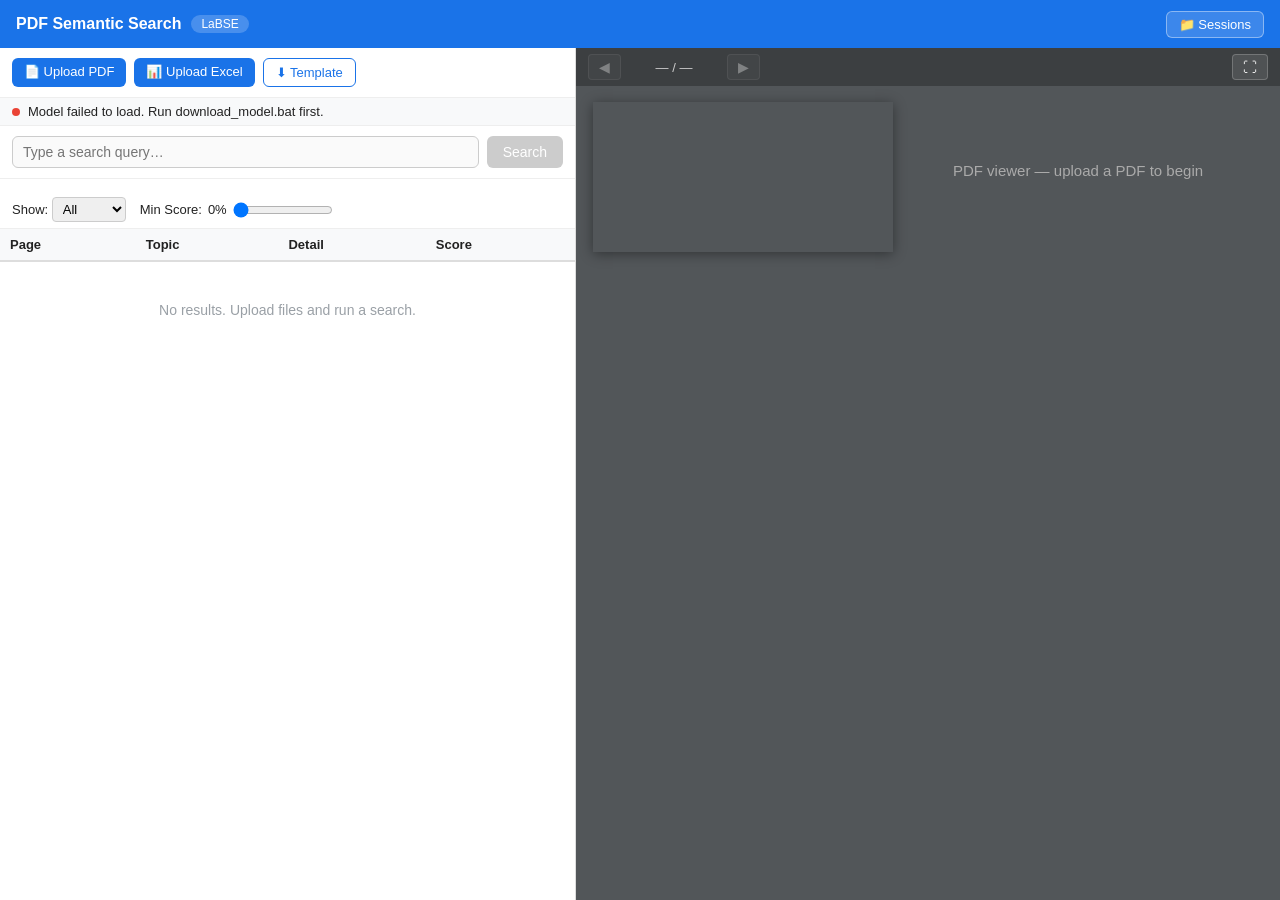
==== v1/LaBSE/index.html @ deac6782 "Initial commit: v1 with L12-v2 and LaBSE variants - Browser-only semantic search app for PDF slide p" ====
<!DOCTYPE html>
<html lang="en">
<head>
  <meta charset="UTF-8" />
  <meta name="viewport" content="width=device-width, initial-scale=1.0" />
  <title>PDF Semantic Search</title>
  <link rel="stylesheet" href="style.css" />
  <script src="./libs/pdf.min.js"></script>
  <script src="./libs/xlsx.full.min.js"></script>
</head>
<body>

<!-- ── HEADER ─────────────────────────────────────────────── -->
<header>
  <div class="header-left">
    <span class="app-title">PDF Semantic Search</span>
    <span class="model-badge" id="modelBadge">Loading model…</span>
  </div>
  <button class="btn-sessions" id="btnSessions">📁 Sessions</button>
</header>

<!-- ── MAIN SPLIT LAYOUT ──────────────────────────────────── -->
<div class="main-layout">

  <!-- LEFT PANEL -->
  <div class="left-panel">

    <!-- Upload + status -->
    <div class="upload-bar">
      <label class="btn-upload" title="Upload PDF">
        📄 Upload PDF
        <input type="file" id="inputPdf" accept=".pdf" hidden />
      </label>
      <label class="btn-upload" title="Upload Excel">
        📊 Upload Excel
        <input type="file" id="inputExcel" accept=".xlsx,.xls" hidden />
      </label>
      <button class="btn-template" id="btnTemplate">⬇ Template</button>
    </div>
    <div class="status-bar" id="statusBar">
      <span class="status-dot pending" id="statusDot"></span>
      <span id="statusText">Loading model, please wait…</span>
    </div>

    <!-- Search -->
    <div class="search-bar">
      <input type="text" id="searchInput" placeholder="Type a search query…" disabled />
      <button id="btnSearch" disabled>Search</button>
    </div>

    <!-- Search history chips -->
    <div class="history-chips" id="historyChips"></div>

    <!-- Filters -->
    <div class="filter-bar">
      <label>Show:
        <select id="topNSelect">
          <option value="0">All</option>
          <option value="5">Top 5</option>
          <option value="10">Top 10</option>
          <option value="20">Top 20</option>
        </select>
      </label>
      <label class="score-label">
        Min Score: <span id="scoreVal">0%</span>
        <input type="range" id="scoreSlider" min="0" max="100" value="0" />
      </label>
    </div>

    <!-- Progress bar (hidden by default) -->
    <div class="progress-wrap" id="progressWrap" style="display:none">
      <div class="progress-bar" id="progressBar"></div>
      <span class="progress-text" id="progressText">Embedding row 0 of 0</span>
    </div>

    <!-- Results table -->
    <div class="table-wrap">
      <table id="resultsTable">
        <thead>
          <tr>
            <th>Page</th>
            <th>Topic</th>
            <th>Detail</th>
            <th>Score</th>
          </tr>
        </thead>
        <tbody id="resultsBody"></tbody>
      </table>
      <div class="no-results" id="noResults">No results. Upload files and run a search.</div>
    </div>
  </div>

  <!-- RIGHT PANEL — PDF viewer -->
  <div class="right-panel" id="rightPanel">
    <div class="pdf-toolbar">
      <button id="btnPrev" disabled>◀</button>
      <span id="pageInfo">— / —</span>
      <button id="btnNext" disabled>▶</button>
      <span class="spacer"></span>
      <button id="btnFullscreen" title="Full screen">⛶</button>
    </div>
    <div class="pdf-canvas-wrap" id="pdfCanvasWrap">
      <canvas id="pdfCanvas"></canvas>
      <div class="pdf-placeholder" id="pdfPlaceholder">PDF viewer — upload a PDF to begin</div>
    </div>
  </div>
</div>

<!-- ── FULLSCREEN OVERLAY ─────────────────────────────────── -->
<div class="fullscreen-overlay" id="fullscreenOverlay" style="display:none">
  <div class="fs-toolbar">
    <button id="fsBtnPrev">◀</button>
    <span id="fsPageInfo">— / —</span>
    <button id="fsBtnNext">▶</button>
    <span class="spacer"></span>
    <button id="fsBtnClose">✕ Exit Full Screen</button>
  </div>
  <div class="fs-canvas-wrap">
    <canvas id="fsCanvas"></canvas>
  </div>
</div>

<!-- ── SESSIONS MODAL ─────────────────────────────────────── -->
<div class="modal-overlay" id="sessionsModal" style="display:none">
  <div class="modal">
    <div class="modal-header">
      <span>Sessions</span>
      <button class="modal-close" id="btnCloseModal">✕</button>
    </div>
    <div class="modal-body">
      <div class="session-actions">
        <button id="btnSetFolder">📁 Set Session Folder</button>
        <span class="folder-hint" id="folderHint">No folder selected</span>
      </div>
      <div id="sessionList" class="session-list">
        <p class="session-empty">No sessions found. Set a session folder first.</p>
      </div>
    </div>
  </div>
</div>

<!-- ── WARNING TOAST ──────────────────────────────────────── -->
<div class="toast" id="toast" style="display:none"></div>

<script type="module" src="app.js"></script>
</body>
</html>
---- v1/LaBSE/style.css ----
/* ── RESET & BASE ─────────────────────────────────────────────────────────── */
*, *::before, *::after { box-sizing: border-box; margin: 0; padding: 0; }
body { font-family: 'Segoe UI', Arial, sans-serif; font-size: 14px; color: #222; background: #f4f5f7; display: flex; flex-direction: column; height: 100vh; overflow: hidden; }

/* ── HEADER ──────────────────────────────────────────────────────────────── */
header { display: flex; align-items: center; justify-content: space-between; padding: 0 16px; height: 48px; background: #1a73e8; color: #fff; flex-shrink: 0; }
.header-left { display: flex; align-items: center; gap: 10px; }
.app-title { font-size: 16px; font-weight: 600; }
.model-badge { background: rgba(255,255,255,0.2); border-radius: 12px; padding: 2px 10px; font-size: 12px; }
.btn-sessions { background: rgba(255,255,255,0.15); border: 1px solid rgba(255,255,255,0.4); color: #fff; border-radius: 6px; padding: 5px 12px; cursor: pointer; font-size: 13px; }
.btn-sessions:hover { background: rgba(255,255,255,0.25); }

/* ── MAIN LAYOUT ─────────────────────────────────────────────────────────── */
.main-layout { display: flex; flex: 1; overflow: hidden; }

/* ── LEFT PANEL ──────────────────────────────────────────────────────────── */
.left-panel { width: 45%; min-width: 320px; display: flex; flex-direction: column; border-right: 1px solid #ddd; background: #fff; overflow: hidden; }

.upload-bar { display: flex; gap: 8px; padding: 10px 12px; border-bottom: 1px solid #eee; flex-shrink: 0; flex-wrap: wrap; }
.btn-upload { background: #1a73e8; color: #fff; border: none; border-radius: 6px; padding: 6px 12px; cursor: pointer; font-size: 13px; }
.btn-upload:hover { background: #1558b0; }
.btn-template { background: #fff; color: #1a73e8; border: 1px solid #1a73e8; border-radius: 6px; padding: 6px 12px; cursor: pointer; font-size: 13px; }
.btn-template:hover { background: #e8f0fe; }

.status-bar { display: flex; align-items: center; gap: 8px; padding: 6px 12px; background: #f8f9fa; border-bottom: 1px solid #eee; flex-shrink: 0; font-size: 13px; }
.status-dot { width: 8px; height: 8px; border-radius: 50%; flex-shrink: 0; }
.status-dot.ready   { background: #34a853; }
.status-dot.loading { background: #fbbc04; animation: pulse 1s infinite; }
.status-dot.error   { background: #ea4335; }
.status-dot.pending { background: #9aa0a6; }
@keyframes pulse { 0%,100% { opacity:1; } 50% { opacity:0.4; } }

.search-bar { display: flex; gap: 8px; padding: 10px 12px; border-bottom: 1px solid #eee; flex-shrink: 0; }
.search-bar input { flex: 1; border: 1px solid #ccc; border-radius: 6px; padding: 7px 10px; font-size: 14px; outline: none; }
.search-bar input:focus { border-color: #1a73e8; box-shadow: 0 0 0 2px rgba(26,115,232,0.15); }
.search-bar button { background: #1a73e8; color: #fff; border: none; border-radius: 6px; padding: 7px 16px; cursor: pointer; font-size: 14px; }
.search-bar button:disabled { background: #ccc; cursor: default; }

.history-chips { display: flex; flex-wrap: wrap; gap: 6px; padding: 6px 12px; flex-shrink: 0; min-height: 0; }
.history-chip { background: #e8f0fe; color: #1a73e8; border: none; border-radius: 14px; padding: 3px 10px; font-size: 12px; cursor: pointer; }
.history-chip:hover { background: #d2e3fc; }

.filter-bar { display: flex; align-items: center; gap: 14px; padding: 6px 12px; border-bottom: 1px solid #eee; flex-shrink: 0; font-size: 13px; flex-wrap: wrap; }
.filter-bar select { border: 1px solid #ccc; border-radius: 4px; padding: 3px 6px; font-size: 13px; }
.score-label { display: flex; align-items: center; gap: 6px; }
.score-label input[type=range] { width: 100px; }

.progress-wrap { padding: 6px 12px; flex-shrink: 0; }
.progress-bar { height: 4px; background: #1a73e8; border-radius: 2px; width: 0%; transition: width 0.2s; }
.progress-text { font-size: 12px; color: #666; display: block; margin-top: 3px; }

.table-wrap { flex: 1; overflow-y: auto; }
table { width: 100%; border-collapse: collapse; }
thead th { position: sticky; top: 0; background: #f8f9fa; padding: 8px 10px; text-align: left; font-weight: 600; font-size: 13px; border-bottom: 2px solid #ddd; white-space: nowrap; }
tbody tr { border-bottom: 1px solid #f0f0f0; cursor: pointer; transition: background 0.1s; }
tbody tr:hover { background: #f0f4ff; }
tbody tr.active { background: #e8f0fe; }
td { padding: 8px 10px; vertical-align: top; font-size: 13px; }
.td-page { text-align: center; font-weight: 600; color: #1a73e8; width: 48px; }
.td-topic { width: 120px; font-weight: 500; }
.td-detail { max-width: 0; }
.detail-cell { overflow: hidden; word-break: break-word; }
.detail-cell.collapsed { display: -webkit-box; -webkit-line-clamp: 2; -webkit-box-orient: vertical; overflow: hidden; }
.detail-cell:hover { cursor: pointer; }

.score-badge { display: inline-block; border-radius: 12px; padding: 2px 8px; font-size: 12px; font-weight: 600; }
.score-green  { background: #e6f4ea; color: #1e8e3e; }
.score-yellow { background: #fef7e0; color: #b06000; }
.score-gray   { background: #f1f3f4; color: #5f6368; }

.no-results { padding: 40px; text-align: center; color: #9aa0a6; font-size: 14px; }

/* ── RIGHT PANEL — PDF VIEWER ────────────────────────────────────────────── */
.right-panel { flex: 1; display: flex; flex-direction: column; background: #525659; overflow: hidden; }
.pdf-toolbar { display: flex; align-items: center; gap: 8px; padding: 6px 12px; background: #3c3f41; color: #fff; flex-shrink: 0; }
.pdf-toolbar button { background: rgba(255,255,255,0.1); border: 1px solid rgba(255,255,255,0.2); color: #fff; border-radius: 4px; padding: 4px 10px; cursor: pointer; font-size: 14px; }
.pdf-toolbar button:hover { background: rgba(255,255,255,0.2); }
.pdf-toolbar button:disabled { opacity: 0.35; cursor: default; }
#pageInfo { font-size: 13px; color: #ccc; min-width: 90px; text-align: center; }
.spacer { flex: 1; }

.pdf-canvas-wrap { flex: 1; overflow: auto; display: flex; justify-content: center; align-items: flex-start; padding: 16px; }
#pdfCanvas { box-shadow: 0 2px 12px rgba(0,0,0,0.4); max-width: 100%; }
.pdf-placeholder { color: #aaa; font-size: 15px; padding: 60px; text-align: center; }

/* ── FULLSCREEN OVERLAY ──────────────────────────────────────────────────── */
.fullscreen-overlay { position: fixed; inset: 0; background: #2b2b2b; z-index: 1000; display: flex; flex-direction: column; }
.fs-toolbar { display: flex; align-items: center; gap: 10px; padding: 8px 16px; background: #1e1e1e; color: #fff; flex-shrink: 0; }
.fs-toolbar button { background: rgba(255,255,255,0.1); border: 1px solid rgba(255,255,255,0.25); color: #fff; border-radius: 4px; padding: 5px 12px; cursor: pointer; font-size: 14px; }
.fs-toolbar button:hover { background: rgba(255,255,255,0.2); }
.fs-canvas-wrap { flex: 1; overflow: auto; display: flex; justify-content: center; align-items: flex-start; padding: 20px; }
#fsCanvas { box-shadow: 0 4px 20px rgba(0,0,0,0.6); max-width: 100%; }

/* ── SESSIONS MODAL ──────────────────────────────────────────────────────── */
.modal-overlay { position: fixed; inset: 0; background: rgba(0,0,0,0.45); z-index: 900; display: flex; align-items: center; justify-content: center; }
.modal { background: #fff; border-radius: 10px; width: 520px; max-width: 95vw; max-height: 80vh; display: flex; flex-direction: column; overflow: hidden; box-shadow: 0 8px 32px rgba(0,0,0,0.25); }
.modal-header { display: flex; align-items: center; justify-content: space-between; padding: 14px 18px; border-bottom: 1px solid #eee; font-weight: 600; font-size: 15px; }
.modal-close { background: none; border: none; font-size: 18px; cursor: pointer; color: #666; }
.modal-body { flex: 1; overflow-y: auto; padding: 14px 18px; display: flex; flex-direction: column; gap: 12px; }

.session-actions { display: flex; align-items: center; gap: 10px; }
.session-actions button { background: #1a73e8; color: #fff; border: none; border-radius: 6px; padding: 7px 14px; cursor: pointer; font-size: 13px; }
.session-actions button:hover { background: #1558b0; }
.folder-hint { font-size: 12px; color: #666; font-style: italic; }

.session-list { display: flex; flex-direction: column; gap: 8px; }
.session-empty { color: #9aa0a6; font-size: 13px; padding: 16px 0; }
.session-card { display: flex; align-items: center; justify-content: space-between; padding: 10px 12px; border: 1px solid #e0e0e0; border-radius: 8px; gap: 10px; }
.session-card:hover { border-color: #1a73e8; background: #f8fbff; }
.session-info { display: flex; flex-direction: column; gap: 2px; min-width: 0; }
.session-name { font-weight: 500; font-size: 13px; word-break: break-all; }
.session-date { font-size: 12px; color: #666; }
.session-model { font-size: 11px; color: #9aa0a6; }
.session-btns { display: flex; gap: 6px; flex-shrink: 0; }
.session-btns button { border: 1px solid #ccc; background: #fff; border-radius: 5px; padding: 4px 10px; cursor: pointer; font-size: 12px; }
.btn-load { background: #1a73e8 !important; color: #fff !important; border-color: #1a73e8 !important; }
.btn-load:hover { background: #1558b0 !important; }
.btn-rename:hover { background: #f1f3f4 !important; }
.rename-input { border: 1px solid #1a73e8; border-radius: 4px; padding: 2px 6px; font-size: 13px; width: 100%; }

/* ── TOAST ───────────────────────────────────────────────────────────────── */
.toast { position: fixed; bottom: 24px; left: 50%; transform: translateX(-50%); padding: 10px 20px; border-radius: 8px; font-size: 13px; z-index: 2000; box-shadow: 0 2px 8px rgba(0,0,0,0.2); }
.toast.info { background: #1a73e8; color: #fff; }
.toast.warn { background: #e37400; color: #fff; }
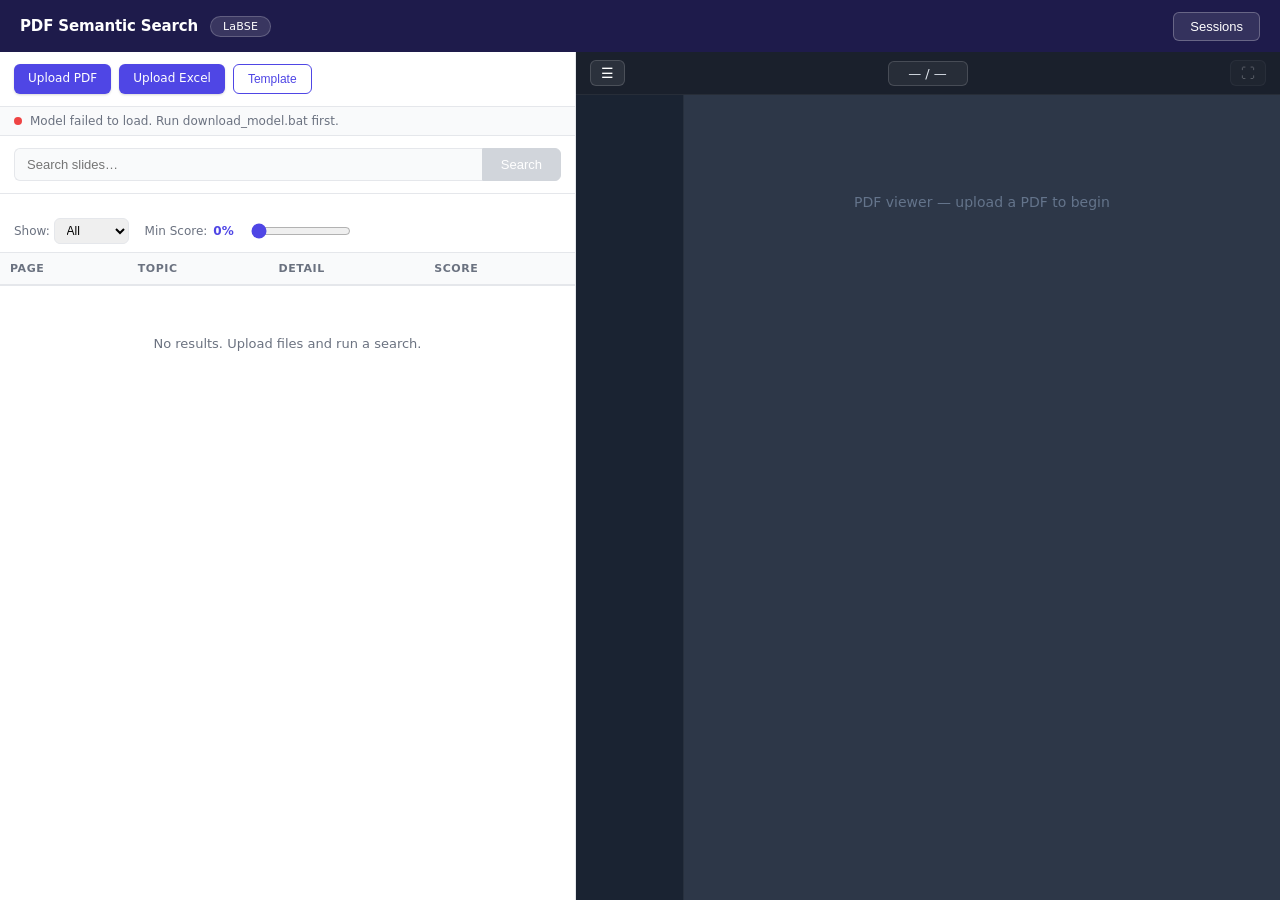
==== commit ecd1d692: "feat: modern UI revamp with scrollable PDF viewer and thumbnail strip - Redesigned UI with indigo/sl" ====
--- a/v1/LaBSE/index.html
+++ b/v1/LaBSE/index.html
@@ -16,7 +16,7 @@
     <span class="app-title">PDF Semantic Search</span>
     <span class="model-badge" id="modelBadge">Loading model…</span>
   </div>
-  <button class="btn-sessions" id="btnSessions">📁 Sessions</button>
+  <button class="btn-sessions" id="btnSessions">Sessions</button>
 </header>
 
 <!-- ── MAIN SPLIT LAYOUT ──────────────────────────────────── -->
@@ -28,14 +28,14 @@
     <!-- Upload + status -->
     <div class="upload-bar">
       <label class="btn-upload" title="Upload PDF">
-        📄 Upload PDF
+        Upload PDF
         <input type="file" id="inputPdf" accept=".pdf" hidden />
       </label>
       <label class="btn-upload" title="Upload Excel">
-        📊 Upload Excel
+        Upload Excel
         <input type="file" id="inputExcel" accept=".xlsx,.xls" hidden />
       </label>
-      <button class="btn-template" id="btnTemplate">⬇ Template</button>
+      <button class="btn-template" id="btnTemplate">Template</button>
     </div>
     <div class="status-bar" id="statusBar">
       <span class="status-dot pending" id="statusDot"></span>
@@ -44,7 +44,7 @@
 
     <!-- Search -->
     <div class="search-bar">
-      <input type="text" id="searchInput" placeholder="Type a search query…" disabled />
+      <input type="text" id="searchInput" placeholder="Search slides…" disabled />
       <button id="btnSearch" disabled>Search</button>
     </div>
 
@@ -93,15 +93,17 @@
   <!-- RIGHT PANEL — PDF viewer -->
   <div class="right-panel" id="rightPanel">
     <div class="pdf-toolbar">
-      <button id="btnPrev" disabled>◀</button>
-      <span id="pageInfo">— / —</span>
-      <button id="btnNext" disabled>▶</button>
+      <button id="btnToggleThumbs" title="Toggle thumbnail panel">&#9776;</button>
       <span class="spacer"></span>
-      <button id="btnFullscreen" title="Full screen">⛶</button>
+      <span id="pageInfo" class="page-info" title="Click to jump to page">&#8212; / &#8212;</span>
+      <span class="spacer"></span>
+      <button id="btnFullscreen" title="Full screen" disabled>&#9974;</button>
     </div>
-    <div class="pdf-canvas-wrap" id="pdfCanvasWrap">
-      <canvas id="pdfCanvas"></canvas>
-      <div class="pdf-placeholder" id="pdfPlaceholder">PDF viewer — upload a PDF to begin</div>
+    <div class="pdf-viewer-body" id="pdfViewerBody">
+      <div class="thumbnail-strip" id="thumbnailStrip"></div>
+      <div class="pdf-scroll-view" id="pdfScrollView">
+        <div class="pdf-placeholder" id="pdfPlaceholder">PDF viewer — upload a PDF to begin</div>
+      </div>
     </div>
   </div>
 </div>
@@ -109,11 +111,11 @@
 <!-- ── FULLSCREEN OVERLAY ─────────────────────────────────── -->
 <div class="fullscreen-overlay" id="fullscreenOverlay" style="display:none">
   <div class="fs-toolbar">
-    <button id="fsBtnPrev">◀</button>
-    <span id="fsPageInfo">— / —</span>
-    <button id="fsBtnNext">▶</button>
+    <button id="fsBtnPrev">&#9664;</button>
+    <span id="fsPageInfo">&#8212; / &#8212;</span>
+    <button id="fsBtnNext">&#9654;</button>
     <span class="spacer"></span>
-    <button id="fsBtnClose">✕ Exit Full Screen</button>
+    <button id="fsBtnClose">&#x2715; Exit Full Screen</button>
   </div>
   <div class="fs-canvas-wrap">
     <canvas id="fsCanvas"></canvas>
@@ -125,11 +127,11 @@
   <div class="modal">
     <div class="modal-header">
       <span>Sessions</span>
-      <button class="modal-close" id="btnCloseModal">✕</button>
+      <button class="modal-close" id="btnCloseModal">&#x2715;</button>
     </div>
     <div class="modal-body">
       <div class="session-actions">
-        <button id="btnSetFolder">📁 Set Session Folder</button>
+        <button id="btnSetFolder">Set Session Folder</button>
         <span class="folder-hint" id="folderHint">No folder selected</span>
       </div>
       <div id="sessionList" class="session-list">
@@ -139,7 +141,7 @@
   </div>
 </div>
 
-<!-- ── WARNING TOAST ──────────────────────────────────────── -->
+<!-- ── TOAST ──────────────────────────────────────────────── -->
 <div class="toast" id="toast" style="display:none"></div>
 
 <script type="module" src="app.js"></script>
--- a/v1/LaBSE/style.css
+++ b/v1/LaBSE/style.css
@@ -1,124 +1,619 @@
+/* ── CSS CUSTOM PROPERTIES ─────────────────────────────────────────────────── */
+:root {
+  --primary: #4f46e5;
+  --primary-hover: #4338ca;
+  --primary-light: #eef2ff;
+  --primary-border: #c7d2fe;
+  --header-bg: #1e1b4b;
+  --pdf-bg: #2d3748;
+  --pdf-toolbar-bg: #1a202c;
+  --thumb-bg: #1a2332;
+  --text-primary: #111827;
+  --text-secondary: #6b7280;
+  --border: #e5e7eb;
+  --bg-surface: #f9fafb;
+  --radius-sm: 6px;
+  --radius-md: 10px;
+  --shadow-sm: 0 1px 3px rgba(0,0,0,0.1), 0 1px 2px rgba(0,0,0,0.06);
+  --shadow-md: 0 4px 6px rgba(0,0,0,0.07), 0 2px 4px rgba(0,0,0,0.06);
+  --t: 0.15s ease;
+}
+
 /* ── RESET & BASE ─────────────────────────────────────────────────────────── */
 *, *::before, *::after { box-sizing: border-box; margin: 0; padding: 0; }
-body { font-family: 'Segoe UI', Arial, sans-serif; font-size: 14px; color: #222; background: #f4f5f7; display: flex; flex-direction: column; height: 100vh; overflow: hidden; }
+body {
+  font-family: 'Inter', 'Segoe UI', system-ui, -apple-system, sans-serif;
+  font-size: 14px;
+  color: var(--text-primary);
+  background: var(--bg-surface);
+  display: flex;
+  flex-direction: column;
+  height: 100vh;
+  overflow: hidden;
+  -webkit-font-smoothing: antialiased;
+}
 
 /* ── HEADER ──────────────────────────────────────────────────────────────── */
-header { display: flex; align-items: center; justify-content: space-between; padding: 0 16px; height: 48px; background: #1a73e8; color: #fff; flex-shrink: 0; }
-.header-left { display: flex; align-items: center; gap: 10px; }
-.app-title { font-size: 16px; font-weight: 600; }
-.model-badge { background: rgba(255,255,255,0.2); border-radius: 12px; padding: 2px 10px; font-size: 12px; }
-.btn-sessions { background: rgba(255,255,255,0.15); border: 1px solid rgba(255,255,255,0.4); color: #fff; border-radius: 6px; padding: 5px 12px; cursor: pointer; font-size: 13px; }
-.btn-sessions:hover { background: rgba(255,255,255,0.25); }
+header {
+  display: flex;
+  align-items: center;
+  justify-content: space-between;
+  padding: 0 20px;
+  height: 52px;
+  background: var(--header-bg);
+  color: #fff;
+  flex-shrink: 0;
+  box-shadow: 0 1px 0 rgba(255,255,255,0.05), 0 2px 8px rgba(0,0,0,0.3);
+}
+.header-left { display: flex; align-items: center; gap: 12px; }
+.app-title { font-size: 15px; font-weight: 700; letter-spacing: -0.01em; }
+.model-badge {
+  background: rgba(255,255,255,0.12);
+  border: 1px solid rgba(255,255,255,0.2);
+  border-radius: 20px;
+  padding: 3px 12px;
+  font-size: 11px;
+  font-weight: 500;
+  letter-spacing: 0.02em;
+}
+.btn-sessions {
+  background: rgba(255,255,255,0.1);
+  border: 1px solid rgba(255,255,255,0.25);
+  color: #fff;
+  border-radius: var(--radius-sm);
+  padding: 6px 16px;
+  cursor: pointer;
+  font-size: 13px;
+  font-weight: 500;
+  transition: background var(--t);
+}
+.btn-sessions:hover { background: rgba(255,255,255,0.2); }
 
 /* ── MAIN LAYOUT ─────────────────────────────────────────────────────────── */
 .main-layout { display: flex; flex: 1; overflow: hidden; }
 
 /* ── LEFT PANEL ──────────────────────────────────────────────────────────── */
-.left-panel { width: 45%; min-width: 320px; display: flex; flex-direction: column; border-right: 1px solid #ddd; background: #fff; overflow: hidden; }
-
-.upload-bar { display: flex; gap: 8px; padding: 10px 12px; border-bottom: 1px solid #eee; flex-shrink: 0; flex-wrap: wrap; }
-.btn-upload { background: #1a73e8; color: #fff; border: none; border-radius: 6px; padding: 6px 12px; cursor: pointer; font-size: 13px; }
-.btn-upload:hover { background: #1558b0; }
-.btn-template { background: #fff; color: #1a73e8; border: 1px solid #1a73e8; border-radius: 6px; padding: 6px 12px; cursor: pointer; font-size: 13px; }
-.btn-template:hover { background: #e8f0fe; }
-
-.status-bar { display: flex; align-items: center; gap: 8px; padding: 6px 12px; background: #f8f9fa; border-bottom: 1px solid #eee; flex-shrink: 0; font-size: 13px; }
+.left-panel {
+  width: 45%;
+  min-width: 320px;
+  display: flex;
+  flex-direction: column;
+  border-right: 1px solid var(--border);
+  background: #fff;
+  overflow: hidden;
+}
+
+.upload-bar {
+  display: flex;
+  gap: 8px;
+  padding: 12px 14px;
+  border-bottom: 1px solid var(--border);
+  flex-shrink: 0;
+  flex-wrap: wrap;
+}
+.btn-upload {
+  background: var(--primary);
+  color: #fff;
+  border: none;
+  border-radius: var(--radius-sm);
+  padding: 7px 14px;
+  cursor: pointer;
+  font-size: 12px;
+  font-weight: 500;
+  box-shadow: var(--shadow-sm);
+  transition: background var(--t), transform var(--t), box-shadow var(--t);
+}
+.btn-upload:hover {
+  background: var(--primary-hover);
+  transform: translateY(-1px);
+  box-shadow: var(--shadow-md);
+}
+.btn-template {
+  background: #fff;
+  color: var(--primary);
+  border: 1.5px solid var(--primary);
+  border-radius: var(--radius-sm);
+  padding: 7px 14px;
+  cursor: pointer;
+  font-size: 12px;
+  font-weight: 500;
+  transition: background var(--t), transform var(--t);
+}
+.btn-template:hover { background: var(--primary-light); transform: translateY(-1px); }
+
+.status-bar {
+  display: flex;
+  align-items: center;
+  gap: 8px;
+  padding: 7px 14px;
+  background: var(--bg-surface);
+  border-bottom: 1px solid var(--border);
+  flex-shrink: 0;
+  font-size: 12px;
+  color: var(--text-secondary);
+}
 .status-dot { width: 8px; height: 8px; border-radius: 50%; flex-shrink: 0; }
-.status-dot.ready   { background: #34a853; }
-.status-dot.loading { background: #fbbc04; animation: pulse 1s infinite; }
-.status-dot.error   { background: #ea4335; }
-.status-dot.pending { background: #9aa0a6; }
-@keyframes pulse { 0%,100% { opacity:1; } 50% { opacity:0.4; } }
-
-.search-bar { display: flex; gap: 8px; padding: 10px 12px; border-bottom: 1px solid #eee; flex-shrink: 0; }
-.search-bar input { flex: 1; border: 1px solid #ccc; border-radius: 6px; padding: 7px 10px; font-size: 14px; outline: none; }
-.search-bar input:focus { border-color: #1a73e8; box-shadow: 0 0 0 2px rgba(26,115,232,0.15); }
-.search-bar button { background: #1a73e8; color: #fff; border: none; border-radius: 6px; padding: 7px 16px; cursor: pointer; font-size: 14px; }
-.search-bar button:disabled { background: #ccc; cursor: default; }
-
-.history-chips { display: flex; flex-wrap: wrap; gap: 6px; padding: 6px 12px; flex-shrink: 0; min-height: 0; }
-.history-chip { background: #e8f0fe; color: #1a73e8; border: none; border-radius: 14px; padding: 3px 10px; font-size: 12px; cursor: pointer; }
-.history-chip:hover { background: #d2e3fc; }
-
-.filter-bar { display: flex; align-items: center; gap: 14px; padding: 6px 12px; border-bottom: 1px solid #eee; flex-shrink: 0; font-size: 13px; flex-wrap: wrap; }
-.filter-bar select { border: 1px solid #ccc; border-radius: 4px; padding: 3px 6px; font-size: 13px; }
+.status-dot.ready   { background: #10b981; }
+.status-dot.loading { background: #f59e0b; animation: pulse 1.2s ease-in-out infinite; }
+.status-dot.error   { background: #ef4444; }
+.status-dot.pending { background: #9ca3af; }
+@keyframes pulse { 0%,100% { opacity:1; } 50% { opacity:0.35; } }
+
+.search-bar {
+  display: flex;
+  padding: 12px 14px;
+  border-bottom: 1px solid var(--border);
+  flex-shrink: 0;
+}
+.search-bar input {
+  flex: 1;
+  border: 1.5px solid var(--border);
+  border-right: none;
+  border-radius: var(--radius-sm) 0 0 var(--radius-sm);
+  padding: 8px 12px;
+  font-size: 13px;
+  outline: none;
+  transition: border-color var(--t), box-shadow var(--t);
+}
+.search-bar input:focus {
+  border-color: var(--primary);
+  box-shadow: 0 0 0 3px rgba(79,70,229,0.1);
+  z-index: 1;
+}
+.search-bar input:disabled { background: var(--bg-surface); }
+.search-bar button {
+  background: var(--primary);
+  color: #fff;
+  border: 1.5px solid var(--primary);
+  border-radius: 0 var(--radius-sm) var(--radius-sm) 0;
+  padding: 8px 18px;
+  cursor: pointer;
+  font-size: 13px;
+  font-weight: 500;
+  transition: background var(--t);
+}
+.search-bar button:hover:not(:disabled) { background: var(--primary-hover); }
+.search-bar button:disabled { background: #d1d5db; border-color: #d1d5db; cursor: default; }
+
+.history-chips {
+  display: flex;
+  flex-wrap: wrap;
+  gap: 6px;
+  padding: 8px 14px;
+  flex-shrink: 0;
+  min-height: 0;
+}
+.history-chip {
+  background: var(--primary-light);
+  color: var(--primary);
+  border: 1px solid var(--primary-border);
+  border-radius: 20px;
+  padding: 3px 10px;
+  font-size: 11px;
+  font-weight: 500;
+  cursor: pointer;
+  transition: background var(--t), border-color var(--t);
+}
+.history-chip:hover { background: #e0e7ff; border-color: #a5b4fc; }
+
+.filter-bar {
+  display: flex;
+  align-items: center;
+  gap: 16px;
+  padding: 8px 14px;
+  border-bottom: 1px solid var(--border);
+  flex-shrink: 0;
+  font-size: 12px;
+  color: var(--text-secondary);
+  flex-wrap: wrap;
+}
+.filter-bar select {
+  border: 1.5px solid var(--border);
+  border-radius: var(--radius-sm);
+  padding: 4px 8px;
+  font-size: 12px;
+  outline: none;
+  cursor: pointer;
+  transition: border-color var(--t);
+}
+.filter-bar select:focus { border-color: var(--primary); }
 .score-label { display: flex; align-items: center; gap: 6px; }
-.score-label input[type=range] { width: 100px; }
-
-.progress-wrap { padding: 6px 12px; flex-shrink: 0; }
-.progress-bar { height: 4px; background: #1a73e8; border-radius: 2px; width: 0%; transition: width 0.2s; }
-.progress-text { font-size: 12px; color: #666; display: block; margin-top: 3px; }
-
+#scoreVal { font-weight: 600; color: var(--primary); min-width: 32px; }
+.score-label input[type=range] { width: 100px; accent-color: var(--primary); }
+
+.progress-wrap { padding: 8px 14px; flex-shrink: 0; }
+.progress-bar {
+  height: 4px;
+  background: var(--primary);
+  border-radius: 2px;
+  width: 0%;
+  transition: width 0.3s ease;
+}
+.progress-text { font-size: 11px; color: var(--text-secondary); display: block; margin-top: 4px; }
+
+/* ── RESULTS TABLE ───────────────────────────────────────────────────────── */
 .table-wrap { flex: 1; overflow-y: auto; }
 table { width: 100%; border-collapse: collapse; }
-thead th { position: sticky; top: 0; background: #f8f9fa; padding: 8px 10px; text-align: left; font-weight: 600; font-size: 13px; border-bottom: 2px solid #ddd; white-space: nowrap; }
-tbody tr { border-bottom: 1px solid #f0f0f0; cursor: pointer; transition: background 0.1s; }
-tbody tr:hover { background: #f0f4ff; }
-tbody tr.active { background: #e8f0fe; }
-td { padding: 8px 10px; vertical-align: top; font-size: 13px; }
-.td-page { text-align: center; font-weight: 600; color: #1a73e8; width: 48px; }
-.td-topic { width: 120px; font-weight: 500; }
+thead th {
+  position: sticky;
+  top: 0;
+  background: var(--bg-surface);
+  padding: 9px 10px;
+  text-align: left;
+  font-weight: 600;
+  font-size: 11px;
+  text-transform: uppercase;
+  letter-spacing: 0.05em;
+  color: var(--text-secondary);
+  border-bottom: 2px solid var(--border);
+  white-space: nowrap;
+  z-index: 2;
+}
+tbody tr {
+  border-bottom: 1px solid #f3f4f6;
+  cursor: pointer;
+  transition: background var(--t);
+  border-left: 3px solid transparent;
+}
+tbody tr:hover { background: var(--primary-light); border-left-color: var(--primary); }
+tbody tr.active { background: #e0e7ff; border-left-color: var(--primary); }
+td { padding: 9px 10px; vertical-align: top; font-size: 13px; }
+.td-page { text-align: center; font-weight: 700; color: var(--primary); width: 44px; }
+.td-topic { width: 110px; font-weight: 500; }
 .td-detail { max-width: 0; }
-.detail-cell { overflow: hidden; word-break: break-word; }
-.detail-cell.collapsed { display: -webkit-box; -webkit-line-clamp: 2; -webkit-box-orient: vertical; overflow: hidden; }
+.detail-cell { overflow: hidden; word-break: break-word; color: var(--text-secondary); line-height: 1.5; }
+.detail-cell.collapsed {
+  display: -webkit-box;
+  -webkit-line-clamp: 2;
+  -webkit-box-orient: vertical;
+  overflow: hidden;
+}
 .detail-cell:hover { cursor: pointer; }
 
-.score-badge { display: inline-block; border-radius: 12px; padding: 2px 8px; font-size: 12px; font-weight: 600; }
-.score-green  { background: #e6f4ea; color: #1e8e3e; }
-.score-yellow { background: #fef7e0; color: #b06000; }
-.score-gray   { background: #f1f3f4; color: #5f6368; }
-
-.no-results { padding: 40px; text-align: center; color: #9aa0a6; font-size: 14px; }
+.score-badge {
+  display: inline-block;
+  border-radius: 20px;
+  padding: 2px 9px;
+  font-size: 11px;
+  font-weight: 600;
+  white-space: nowrap;
+}
+.score-green  { background: #d1fae5; color: #065f46; }
+.score-yellow { background: #fef3c7; color: #92400e; }
+.score-gray   { background: #f3f4f6; color: #6b7280; }
+
+.no-results {
+  padding: 48px 24px;
+  text-align: center;
+  color: var(--text-secondary);
+  font-size: 13px;
+  line-height: 1.6;
+}
 
 /* ── RIGHT PANEL — PDF VIEWER ────────────────────────────────────────────── */
-.right-panel { flex: 1; display: flex; flex-direction: column; background: #525659; overflow: hidden; }
-.pdf-toolbar { display: flex; align-items: center; gap: 8px; padding: 6px 12px; background: #3c3f41; color: #fff; flex-shrink: 0; }
-.pdf-toolbar button { background: rgba(255,255,255,0.1); border: 1px solid rgba(255,255,255,0.2); color: #fff; border-radius: 4px; padding: 4px 10px; cursor: pointer; font-size: 14px; }
-.pdf-toolbar button:hover { background: rgba(255,255,255,0.2); }
-.pdf-toolbar button:disabled { opacity: 0.35; cursor: default; }
-#pageInfo { font-size: 13px; color: #ccc; min-width: 90px; text-align: center; }
+.right-panel {
+  flex: 1;
+  display: flex;
+  flex-direction: column;
+  background: var(--pdf-bg);
+  overflow: hidden;
+}
+
+.pdf-toolbar {
+  display: flex;
+  align-items: center;
+  gap: 8px;
+  padding: 8px 14px;
+  background: var(--pdf-toolbar-bg);
+  color: #fff;
+  flex-shrink: 0;
+  border-bottom: 1px solid rgba(255,255,255,0.06);
+}
+.pdf-toolbar button {
+  background: rgba(255,255,255,0.08);
+  border: 1px solid rgba(255,255,255,0.15);
+  color: #fff;
+  border-radius: var(--radius-sm);
+  padding: 5px 10px;
+  cursor: pointer;
+  font-size: 14px;
+  line-height: 1;
+  transition: background var(--t);
+}
+.pdf-toolbar button:hover:not(:disabled) { background: rgba(255,255,255,0.18); }
+.pdf-toolbar button:disabled { opacity: 0.3; cursor: default; }
+
+.page-info {
+  font-size: 13px;
+  color: #e2e8f0;
+  min-width: 80px;
+  text-align: center;
+  cursor: pointer;
+  border-radius: var(--radius-sm);
+  padding: 4px 10px;
+  border: 1px solid rgba(255,255,255,0.15);
+  background: rgba(255,255,255,0.06);
+  transition: background var(--t);
+  user-select: none;
+}
+.page-info:hover { background: rgba(255,255,255,0.15); }
+
+.page-input-edit {
+  font-size: 13px;
+  color: #1e293b;
+  width: 80px;
+  text-align: center;
+  border: none;
+  border-radius: var(--radius-sm);
+  padding: 4px 8px;
+  outline: none;
+  background: #fff;
+}
+
 .spacer { flex: 1; }
 
-.pdf-canvas-wrap { flex: 1; overflow: auto; display: flex; justify-content: center; align-items: flex-start; padding: 16px; }
-#pdfCanvas { box-shadow: 0 2px 12px rgba(0,0,0,0.4); max-width: 100%; }
-.pdf-placeholder { color: #aaa; font-size: 15px; padding: 60px; text-align: center; }
+/* ── PDF VIEWER BODY ─────────────────────────────────────────────────────── */
+.pdf-viewer-body {
+  flex: 1;
+  display: flex;
+  overflow: hidden;
+}
+
+/* ── THUMBNAIL STRIP ─────────────────────────────────────────────────────── */
+.thumbnail-strip {
+  width: 108px;
+  flex-shrink: 0;
+  background: var(--thumb-bg);
+  overflow-y: auto;
+  overflow-x: hidden;
+  display: flex;
+  flex-direction: column;
+  align-items: center;
+  padding: 8px 0;
+  border-right: 1px solid rgba(255,255,255,0.06);
+  transition: width var(--t);
+}
+.thumbnail-strip::-webkit-scrollbar { width: 4px; }
+.thumbnail-strip::-webkit-scrollbar-track { background: transparent; }
+.thumbnail-strip::-webkit-scrollbar-thumb { background: rgba(255,255,255,0.2); border-radius: 2px; }
+
+.thumb-item {
+  display: flex;
+  flex-direction: column;
+  align-items: center;
+  gap: 4px;
+  padding: 6px 4px;
+  cursor: pointer;
+  border-radius: 4px;
+  width: 96px;
+  position: relative;
+  transition: background var(--t);
+}
+.thumb-item:hover { background: rgba(255,255,255,0.08); }
+.thumb-item.active { background: rgba(79,70,229,0.3); }
+.thumb-item.active::before {
+  content: '';
+  position: absolute;
+  left: 0; top: 0; bottom: 0;
+  width: 3px;
+  background: #818cf8;
+  border-radius: 0 2px 2px 0;
+}
+.thumb-item canvas {
+  max-width: 84px;
+  height: auto;
+  display: block;
+  border-radius: 2px;
+  box-shadow: 0 1px 4px rgba(0,0,0,0.5);
+  background: #fff;
+}
+.thumb-item span {
+  font-size: 10px;
+  color: #94a3b8;
+  font-weight: 500;
+}
+.thumb-item.active span { color: #a5b4fc; }
+
+.pdf-viewer-body.thumbs-hidden .thumbnail-strip { display: none; }
+
+/* ── PDF SCROLL VIEW ─────────────────────────────────────────────────────── */
+.pdf-scroll-view {
+  flex: 1;
+  overflow-y: auto;
+  overflow-x: auto;
+  display: flex;
+  flex-direction: column;
+  align-items: center;
+  padding: 16px;
+  gap: 12px;
+}
+.pdf-scroll-view::-webkit-scrollbar { width: 6px; }
+.pdf-scroll-view::-webkit-scrollbar-track { background: rgba(0,0,0,0.1); }
+.pdf-scroll-view::-webkit-scrollbar-thumb { background: rgba(255,255,255,0.2); border-radius: 3px; }
+
+.page-wrapper { flex-shrink: 0; }
+.page-wrapper canvas {
+  display: block;
+  box-shadow: 0 4px 20px rgba(0,0,0,0.5);
+  max-width: 100%;
+  background: #fff;
+}
+
+.pdf-placeholder {
+  color: #64748b;
+  font-size: 14px;
+  padding: 80px 40px;
+  text-align: center;
+  line-height: 1.6;
+}
 
 /* ── FULLSCREEN OVERLAY ──────────────────────────────────────────────────── */
-.fullscreen-overlay { position: fixed; inset: 0; background: #2b2b2b; z-index: 1000; display: flex; flex-direction: column; }
-.fs-toolbar { display: flex; align-items: center; gap: 10px; padding: 8px 16px; background: #1e1e1e; color: #fff; flex-shrink: 0; }
-.fs-toolbar button { background: rgba(255,255,255,0.1); border: 1px solid rgba(255,255,255,0.25); color: #fff; border-radius: 4px; padding: 5px 12px; cursor: pointer; font-size: 14px; }
+.fullscreen-overlay {
+  position: fixed;
+  inset: 0;
+  background: #0f172a;
+  z-index: 1000;
+  display: flex;
+  flex-direction: column;
+}
+.fs-toolbar {
+  display: flex;
+  align-items: center;
+  gap: 10px;
+  padding: 10px 18px;
+  background: #1e293b;
+  color: #fff;
+  flex-shrink: 0;
+}
+.fs-toolbar button {
+  background: rgba(255,255,255,0.1);
+  border: 1px solid rgba(255,255,255,0.2);
+  color: #fff;
+  border-radius: var(--radius-sm);
+  padding: 6px 14px;
+  cursor: pointer;
+  font-size: 14px;
+  transition: background var(--t);
+}
 .fs-toolbar button:hover { background: rgba(255,255,255,0.2); }
-.fs-canvas-wrap { flex: 1; overflow: auto; display: flex; justify-content: center; align-items: flex-start; padding: 20px; }
-#fsCanvas { box-shadow: 0 4px 20px rgba(0,0,0,0.6); max-width: 100%; }
+#fsPageInfo {
+  font-size: 13px;
+  color: #cbd5e1;
+  min-width: 80px;
+  text-align: center;
+}
+.fs-canvas-wrap {
+  flex: 1;
+  overflow: auto;
+  display: flex;
+  justify-content: center;
+  align-items: flex-start;
+  padding: 24px;
+}
+#fsCanvas { box-shadow: 0 8px 32px rgba(0,0,0,0.6); max-width: 100%; display: block; }
 
 /* ── SESSIONS MODAL ──────────────────────────────────────────────────────── */
-.modal-overlay { position: fixed; inset: 0; background: rgba(0,0,0,0.45); z-index: 900; display: flex; align-items: center; justify-content: center; }
-.modal { background: #fff; border-radius: 10px; width: 520px; max-width: 95vw; max-height: 80vh; display: flex; flex-direction: column; overflow: hidden; box-shadow: 0 8px 32px rgba(0,0,0,0.25); }
-.modal-header { display: flex; align-items: center; justify-content: space-between; padding: 14px 18px; border-bottom: 1px solid #eee; font-weight: 600; font-size: 15px; }
-.modal-close { background: none; border: none; font-size: 18px; cursor: pointer; color: #666; }
-.modal-body { flex: 1; overflow-y: auto; padding: 14px 18px; display: flex; flex-direction: column; gap: 12px; }
+.modal-overlay {
+  position: fixed;
+  inset: 0;
+  background: rgba(0,0,0,0.5);
+  z-index: 900;
+  display: flex;
+  align-items: center;
+  justify-content: center;
+  backdrop-filter: blur(2px);
+}
+.modal {
+  background: #fff;
+  border-radius: var(--radius-md);
+  width: 540px;
+  max-width: 95vw;
+  max-height: 80vh;
+  display: flex;
+  flex-direction: column;
+  overflow: hidden;
+  box-shadow: 0 20px 60px rgba(0,0,0,0.3);
+}
+.modal-header {
+  display: flex;
+  align-items: center;
+  justify-content: space-between;
+  padding: 16px 20px;
+  border-bottom: 1px solid var(--border);
+  font-weight: 700;
+  font-size: 15px;
+}
+.modal-close {
+  background: none;
+  border: none;
+  font-size: 18px;
+  cursor: pointer;
+  color: var(--text-secondary);
+  padding: 2px 6px;
+  border-radius: 4px;
+  transition: background var(--t);
+}
+.modal-close:hover { background: var(--bg-surface); }
+.modal-body {
+  flex: 1;
+  overflow-y: auto;
+  padding: 16px 20px;
+  display: flex;
+  flex-direction: column;
+  gap: 14px;
+}
 
 .session-actions { display: flex; align-items: center; gap: 10px; }
-.session-actions button { background: #1a73e8; color: #fff; border: none; border-radius: 6px; padding: 7px 14px; cursor: pointer; font-size: 13px; }
-.session-actions button:hover { background: #1558b0; }
-.folder-hint { font-size: 12px; color: #666; font-style: italic; }
+.session-actions button {
+  background: var(--primary);
+  color: #fff;
+  border: none;
+  border-radius: var(--radius-sm);
+  padding: 8px 16px;
+  cursor: pointer;
+  font-size: 13px;
+  font-weight: 500;
+  transition: background var(--t);
+}
+.session-actions button:hover { background: var(--primary-hover); }
+.folder-hint { font-size: 12px; color: var(--text-secondary); font-style: italic; }
 
 .session-list { display: flex; flex-direction: column; gap: 8px; }
-.session-empty { color: #9aa0a6; font-size: 13px; padding: 16px 0; }
-.session-card { display: flex; align-items: center; justify-content: space-between; padding: 10px 12px; border: 1px solid #e0e0e0; border-radius: 8px; gap: 10px; }
-.session-card:hover { border-color: #1a73e8; background: #f8fbff; }
-.session-info { display: flex; flex-direction: column; gap: 2px; min-width: 0; }
-.session-name { font-weight: 500; font-size: 13px; word-break: break-all; }
-.session-date { font-size: 12px; color: #666; }
-.session-model { font-size: 11px; color: #9aa0a6; }
+.session-empty { color: var(--text-secondary); font-size: 13px; padding: 16px 0; }
+.session-card {
+  display: flex;
+  align-items: center;
+  justify-content: space-between;
+  padding: 12px 14px;
+  border: 1.5px solid var(--border);
+  border-radius: var(--radius-md);
+  gap: 10px;
+  transition: border-color var(--t), box-shadow var(--t);
+}
+.session-card:hover {
+  border-color: var(--primary);
+  box-shadow: 0 0 0 3px rgba(79,70,229,0.1);
+}
+.session-info { display: flex; flex-direction: column; gap: 3px; min-width: 0; }
+.session-name { font-weight: 600; font-size: 13px; word-break: break-all; }
+.session-date { font-size: 12px; color: var(--text-secondary); }
+.session-model { font-size: 11px; color: #9ca3af; }
 .session-btns { display: flex; gap: 6px; flex-shrink: 0; }
-.session-btns button { border: 1px solid #ccc; background: #fff; border-radius: 5px; padding: 4px 10px; cursor: pointer; font-size: 12px; }
-.btn-load { background: #1a73e8 !important; color: #fff !important; border-color: #1a73e8 !important; }
-.btn-load:hover { background: #1558b0 !important; }
-.btn-rename:hover { background: #f1f3f4 !important; }
-.rename-input { border: 1px solid #1a73e8; border-radius: 4px; padding: 2px 6px; font-size: 13px; width: 100%; }
+.session-btns button {
+  border: 1.5px solid var(--border);
+  background: #fff;
+  border-radius: var(--radius-sm);
+  padding: 5px 12px;
+  cursor: pointer;
+  font-size: 12px;
+  font-weight: 500;
+  transition: background var(--t), border-color var(--t);
+}
+.btn-load { background: var(--primary) !important; color: #fff !important; border-color: var(--primary) !important; }
+.btn-load:hover { background: var(--primary-hover) !important; }
+.btn-rename:hover { background: var(--bg-surface) !important; }
+.rename-input {
+  border: 1.5px solid var(--primary);
+  border-radius: 4px;
+  padding: 2px 8px;
+  font-size: 13px;
+  width: 100%;
+  outline: none;
+}
 
 /* ── TOAST ───────────────────────────────────────────────────────────────── */
-.toast { position: fixed; bottom: 24px; left: 50%; transform: translateX(-50%); padding: 10px 20px; border-radius: 8px; font-size: 13px; z-index: 2000; box-shadow: 0 2px 8px rgba(0,0,0,0.2); }
-.toast.info { background: #1a73e8; color: #fff; }
-.toast.warn { background: #e37400; color: #fff; }
+.toast {
+  position: fixed;
+  bottom: 28px;
+  left: 50%;
+  transform: translateX(-50%);
+  padding: 10px 20px;
+  border-radius: var(--radius-md);
+  font-size: 13px;
+  font-weight: 500;
+  z-index: 2000;
+  box-shadow: 0 8px 24px rgba(0,0,0,0.2);
+  white-space: nowrap;
+}
+.toast.info { background: var(--primary); color: #fff; }
+.toast.warn { background: #d97706; color: #fff; }
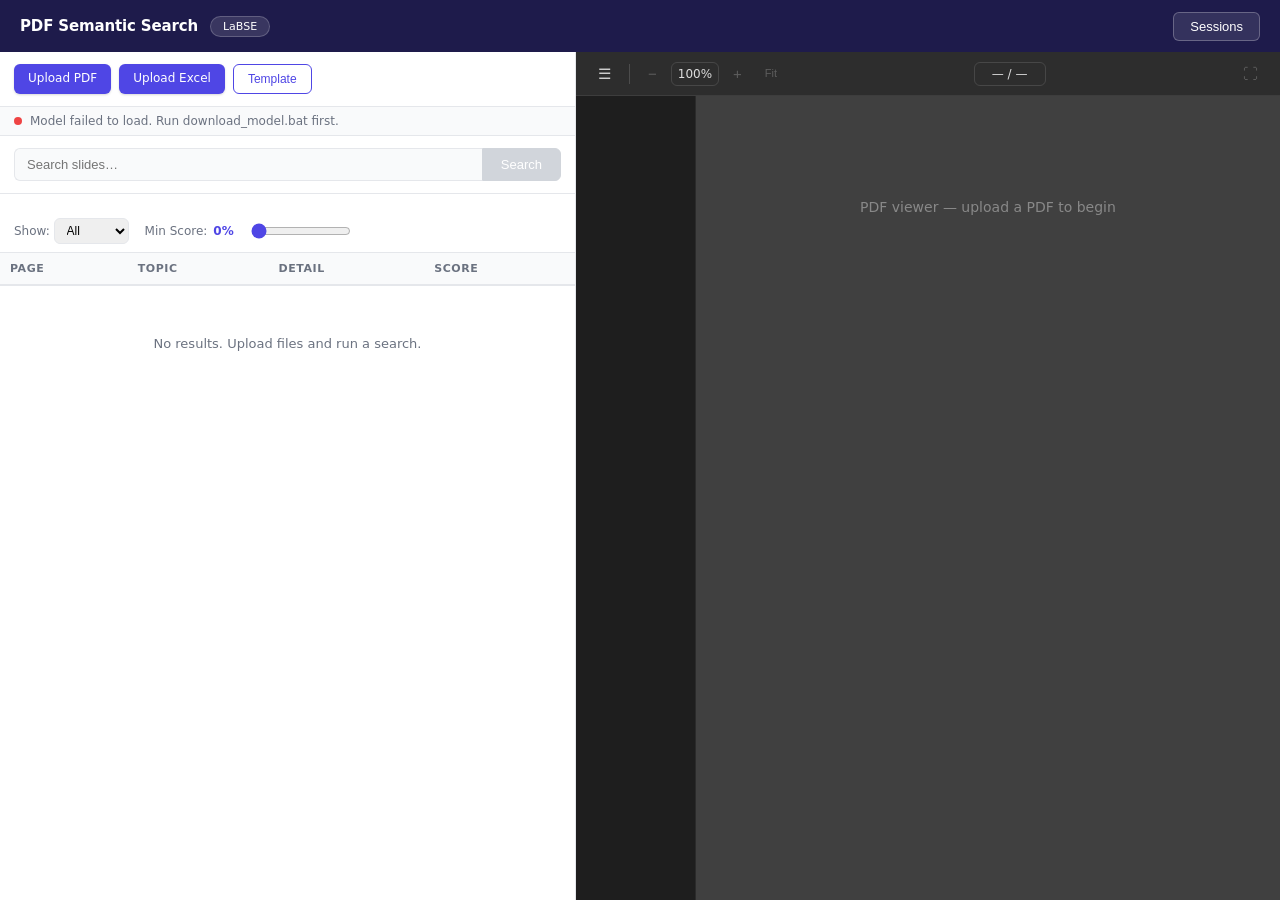
==== commit dae83c34: "feat: scrollable PDF viewer with thumbnails, zoom controls, and modern UI - Replace single-page PDF " ====
--- a/v1/LaBSE/index.html
+++ b/v1/LaBSE/index.html
@@ -25,7 +25,6 @@
   <!-- LEFT PANEL -->
   <div class="left-panel">
 
-    <!-- Upload + status -->
     <div class="upload-bar">
       <label class="btn-upload" title="Upload PDF">
         Upload PDF
@@ -37,21 +36,18 @@
       </label>
       <button class="btn-template" id="btnTemplate">Template</button>
     </div>
-    <div class="status-bar" id="statusBar">
+    <div class="status-bar">
       <span class="status-dot pending" id="statusDot"></span>
       <span id="statusText">Loading model, please wait…</span>
     </div>
 
-    <!-- Search -->
     <div class="search-bar">
       <input type="text" id="searchInput" placeholder="Search slides…" disabled />
       <button id="btnSearch" disabled>Search</button>
     </div>
 
-    <!-- Search history chips -->
     <div class="history-chips" id="historyChips"></div>
 
-    <!-- Filters -->
     <div class="filter-bar">
       <label>Show:
         <select id="topNSelect">
@@ -67,13 +63,11 @@
       </label>
     </div>
 
-    <!-- Progress bar (hidden by default) -->
     <div class="progress-wrap" id="progressWrap" style="display:none">
       <div class="progress-bar" id="progressBar"></div>
       <span class="progress-text" id="progressText">Embedding row 0 of 0</span>
     </div>
 
-    <!-- Results table -->
     <div class="table-wrap">
       <table id="resultsTable">
         <thead>
@@ -93,9 +87,14 @@
   <!-- RIGHT PANEL — PDF viewer -->
   <div class="right-panel" id="rightPanel">
     <div class="pdf-toolbar">
-      <button id="btnToggleThumbs" title="Toggle thumbnail panel">&#9776;</button>
+      <button id="btnToggleThumbs" title="Toggle thumbnails">&#9776;</button>
+      <span class="toolbar-sep"></span>
+      <button id="btnZoomOut" title="Zoom out" disabled>&#8722;</button>
+      <span id="zoomDisplay" class="zoom-display">100%</span>
+      <button id="btnZoomIn" title="Zoom in" disabled>&#43;</button>
+      <button id="btnZoomFit" title="Fit to width" class="btn-zoom-fit" disabled>Fit</button>
       <span class="spacer"></span>
-      <span id="pageInfo" class="page-info" title="Click to jump to page">&#8212; / &#8212;</span>
+      <span id="pageInfo" class="page-info" title="Click to jump to page">&#8212;&nbsp;/&nbsp;&#8212;</span>
       <span class="spacer"></span>
       <button id="btnFullscreen" title="Full screen" disabled>&#9974;</button>
     </div>
@@ -112,7 +111,7 @@
 <div class="fullscreen-overlay" id="fullscreenOverlay" style="display:none">
   <div class="fs-toolbar">
     <button id="fsBtnPrev">&#9664;</button>
-    <span id="fsPageInfo">&#8212; / &#8212;</span>
+    <span id="fsPageInfo">&#8212;&nbsp;/&nbsp;&#8212;</span>
     <button id="fsBtnNext">&#9654;</button>
     <span class="spacer"></span>
     <button id="fsBtnClose">&#x2715; Exit Full Screen</button>
@@ -141,9 +140,8 @@
   </div>
 </div>
 
-<!-- ── TOAST ──────────────────────────────────────────────── -->
 <div class="toast" id="toast" style="display:none"></div>
 
-<script type="module" src="app.js"></script>
+<script type="module" src="app.js?v=3"></script>
 </body>
 </html>
--- a/v1/LaBSE/style.css
+++ b/v1/LaBSE/style.css
@@ -5,9 +5,9 @@
   --primary-light: #eef2ff;
   --primary-border: #c7d2fe;
   --header-bg: #1e1b4b;
-  --pdf-bg: #2d3748;
-  --pdf-toolbar-bg: #1a202c;
-  --thumb-bg: #1a2332;
+  --pdf-bg: #404040;
+  --pdf-toolbar-bg: #2d2d2d;
+  --thumb-bg: #1e1e1e;
   --text-primary: #111827;
   --text-secondary: #6b7280;
   --border: #e5e7eb;
@@ -54,7 +54,6 @@
   padding: 3px 12px;
   font-size: 11px;
   font-weight: 500;
-  letter-spacing: 0.02em;
 }
 .btn-sessions {
   background: rgba(255,255,255,0.1);
@@ -70,7 +69,7 @@
 .btn-sessions:hover { background: rgba(255,255,255,0.2); }
 
 /* ── MAIN LAYOUT ─────────────────────────────────────────────────────────── */
-.main-layout { display: flex; flex: 1; overflow: hidden; }
+.main-layout { display: flex; flex: 1; overflow: hidden; min-height: 0; }
 
 /* ── LEFT PANEL ──────────────────────────────────────────────────────────── */
 .left-panel {
@@ -81,6 +80,7 @@
   border-right: 1px solid var(--border);
   background: #fff;
   overflow: hidden;
+  min-height: 0;
 }
 
 .upload-bar {
@@ -103,11 +103,7 @@
   box-shadow: var(--shadow-sm);
   transition: background var(--t), transform var(--t), box-shadow var(--t);
 }
-.btn-upload:hover {
-  background: var(--primary-hover);
-  transform: translateY(-1px);
-  box-shadow: var(--shadow-md);
-}
+.btn-upload:hover { background: var(--primary-hover); transform: translateY(-1px); box-shadow: var(--shadow-md); }
 .btn-template {
   background: #fff;
   color: var(--primary);
@@ -155,11 +151,7 @@
   outline: none;
   transition: border-color var(--t), box-shadow var(--t);
 }
-.search-bar input:focus {
-  border-color: var(--primary);
-  box-shadow: 0 0 0 3px rgba(79,70,229,0.1);
-  z-index: 1;
-}
+.search-bar input:focus { border-color: var(--primary); box-shadow: 0 0 0 3px rgba(79,70,229,0.1); }
 .search-bar input:disabled { background: var(--bg-surface); }
 .search-bar button {
   background: var(--primary);
@@ -181,7 +173,6 @@
   gap: 6px;
   padding: 8px 14px;
   flex-shrink: 0;
-  min-height: 0;
 }
 .history-chip {
   background: var(--primary-light);
@@ -192,9 +183,9 @@
   font-size: 11px;
   font-weight: 500;
   cursor: pointer;
-  transition: background var(--t), border-color var(--t);
-}
-.history-chip:hover { background: #e0e7ff; border-color: #a5b4fc; }
+  transition: background var(--t);
+}
+.history-chip:hover { background: #e0e7ff; }
 
 .filter-bar {
   display: flex;
@@ -214,25 +205,17 @@
   font-size: 12px;
   outline: none;
   cursor: pointer;
-  transition: border-color var(--t);
-}
-.filter-bar select:focus { border-color: var(--primary); }
+}
 .score-label { display: flex; align-items: center; gap: 6px; }
 #scoreVal { font-weight: 600; color: var(--primary); min-width: 32px; }
 .score-label input[type=range] { width: 100px; accent-color: var(--primary); }
 
 .progress-wrap { padding: 8px 14px; flex-shrink: 0; }
-.progress-bar {
-  height: 4px;
-  background: var(--primary);
-  border-radius: 2px;
-  width: 0%;
-  transition: width 0.3s ease;
-}
+.progress-bar { height: 4px; background: var(--primary); border-radius: 2px; width: 0%; transition: width 0.3s ease; }
 .progress-text { font-size: 11px; color: var(--text-secondary); display: block; margin-top: 4px; }
 
 /* ── RESULTS TABLE ───────────────────────────────────────────────────────── */
-.table-wrap { flex: 1; overflow-y: auto; }
+.table-wrap { flex: 1; overflow-y: auto; min-height: 0; }
 table { width: 100%; border-collapse: collapse; }
 thead th {
   position: sticky;
@@ -262,33 +245,15 @@
 .td-topic { width: 110px; font-weight: 500; }
 .td-detail { max-width: 0; }
 .detail-cell { overflow: hidden; word-break: break-word; color: var(--text-secondary); line-height: 1.5; }
-.detail-cell.collapsed {
-  display: -webkit-box;
-  -webkit-line-clamp: 2;
-  -webkit-box-orient: vertical;
-  overflow: hidden;
-}
+.detail-cell.collapsed { display: -webkit-box; -webkit-line-clamp: 2; -webkit-box-orient: vertical; overflow: hidden; }
 .detail-cell:hover { cursor: pointer; }
 
-.score-badge {
-  display: inline-block;
-  border-radius: 20px;
-  padding: 2px 9px;
-  font-size: 11px;
-  font-weight: 600;
-  white-space: nowrap;
-}
+.score-badge { display: inline-block; border-radius: 20px; padding: 2px 9px; font-size: 11px; font-weight: 600; white-space: nowrap; }
 .score-green  { background: #d1fae5; color: #065f46; }
 .score-yellow { background: #fef3c7; color: #92400e; }
 .score-gray   { background: #f3f4f6; color: #6b7280; }
 
-.no-results {
-  padding: 48px 24px;
-  text-align: center;
-  color: var(--text-secondary);
-  font-size: 13px;
-  line-height: 1.6;
-}
+.no-results { padding: 48px 24px; text-align: center; color: var(--text-secondary); font-size: 13px; line-height: 1.6; }
 
 /* ── RIGHT PANEL — PDF VIEWER ────────────────────────────────────────────── */
 .right-panel {
@@ -297,55 +262,94 @@
   flex-direction: column;
   background: var(--pdf-bg);
   overflow: hidden;
-}
-
+  min-height: 0;
+  min-width: 0;
+}
+
+/* ── PDF TOOLBAR ─────────────────────────────────────────────────────────── */
 .pdf-toolbar {
   display: flex;
   align-items: center;
-  gap: 8px;
-  padding: 8px 14px;
+  gap: 4px;
+  padding: 6px 12px;
   background: var(--pdf-toolbar-bg);
   color: #fff;
   flex-shrink: 0;
-  border-bottom: 1px solid rgba(255,255,255,0.06);
+  border-bottom: 1px solid rgba(255,255,255,0.08);
+  height: 44px;
 }
 .pdf-toolbar button {
-  background: rgba(255,255,255,0.08);
-  border: 1px solid rgba(255,255,255,0.15);
-  color: #fff;
-  border-radius: var(--radius-sm);
-  padding: 5px 10px;
-  cursor: pointer;
-  font-size: 14px;
+  background: transparent;
+  border: 1px solid transparent;
+  color: #ccc;
+  border-radius: var(--radius-sm);
+  padding: 4px 9px;
+  cursor: pointer;
+  font-size: 15px;
   line-height: 1;
-  transition: background var(--t);
-}
-.pdf-toolbar button:hover:not(:disabled) { background: rgba(255,255,255,0.18); }
+  transition: background var(--t), color var(--t), border-color var(--t);
+  min-width: 28px;
+  text-align: center;
+}
+.pdf-toolbar button:hover:not(:disabled) {
+  background: rgba(255,255,255,0.12);
+  border-color: rgba(255,255,255,0.2);
+  color: #fff;
+}
 .pdf-toolbar button:disabled { opacity: 0.3; cursor: default; }
 
+.toolbar-sep {
+  width: 1px;
+  height: 20px;
+  background: rgba(255,255,255,0.15);
+  margin: 0 4px;
+  flex-shrink: 0;
+}
+
+.zoom-display {
+  font-size: 12px;
+  color: #ddd;
+  min-width: 44px;
+  text-align: center;
+  padding: 4px 6px;
+  cursor: pointer;
+  border-radius: var(--radius-sm);
+  border: 1px solid rgba(255,255,255,0.12);
+  transition: background var(--t);
+  user-select: none;
+}
+.zoom-display:hover { background: rgba(255,255,255,0.1); color: #fff; }
+
+.btn-zoom-fit {
+  font-size: 11px !important;
+  padding: 4px 8px !important;
+  font-weight: 500;
+}
+
 .page-info {
-  font-size: 13px;
-  color: #e2e8f0;
-  min-width: 80px;
+  font-size: 12px;
+  color: #ddd;
+  min-width: 72px;
   text-align: center;
   cursor: pointer;
   border-radius: var(--radius-sm);
-  padding: 4px 10px;
-  border: 1px solid rgba(255,255,255,0.15);
-  background: rgba(255,255,255,0.06);
-  transition: background var(--t);
+  padding: 4px 8px;
+  border: 1px solid rgba(255,255,255,0.12);
+  background: transparent;
+  transition: background var(--t), color var(--t);
   user-select: none;
-}
-.page-info:hover { background: rgba(255,255,255,0.15); }
+  white-space: nowrap;
+}
+.page-info:hover { background: rgba(255,255,255,0.12); color: #fff; }
 
 .page-input-edit {
-  font-size: 13px;
+  font-size: 12px;
   color: #1e293b;
-  width: 80px;
+  width: 72px;
   text-align: center;
   border: none;
   border-radius: var(--radius-sm);
-  padding: 4px 8px;
+  padding: 4px 6px;
   outline: none;
   background: #fff;
 }
@@ -357,11 +361,12 @@
   flex: 1;
   display: flex;
   overflow: hidden;
-}
-
-/* ── THUMBNAIL STRIP ─────────────────────────────────────────────────────── */
+  min-height: 0;
+}
+
+/* ── THUMBNAIL STRIP — Chrome PDF style ─────────────────────────────────── */
 .thumbnail-strip {
-  width: 108px;
+  width: 120px;
   flex-shrink: 0;
   background: var(--thumb-bg);
   overflow-y: auto;
@@ -369,50 +374,61 @@
   display: flex;
   flex-direction: column;
   align-items: center;
-  padding: 8px 0;
+  padding: 8px 0 16px;
   border-right: 1px solid rgba(255,255,255,0.06);
-  transition: width var(--t);
-}
-.thumbnail-strip::-webkit-scrollbar { width: 4px; }
+}
+.thumbnail-strip::-webkit-scrollbar { width: 5px; }
 .thumbnail-strip::-webkit-scrollbar-track { background: transparent; }
-.thumbnail-strip::-webkit-scrollbar-thumb { background: rgba(255,255,255,0.2); border-radius: 2px; }
+.thumbnail-strip::-webkit-scrollbar-thumb { background: rgba(255,255,255,0.18); border-radius: 3px; }
+.thumbnail-strip::-webkit-scrollbar-thumb:hover { background: rgba(255,255,255,0.3); }
 
 .thumb-item {
   display: flex;
   flex-direction: column;
   align-items: center;
-  gap: 4px;
-  padding: 6px 4px;
-  cursor: pointer;
-  border-radius: 4px;
-  width: 96px;
+  gap: 5px;
+  padding: 8px 4px;
+  cursor: pointer;
+  width: 100%;
   position: relative;
   transition: background var(--t);
 }
-.thumb-item:hover { background: rgba(255,255,255,0.08); }
-.thumb-item.active { background: rgba(79,70,229,0.3); }
-.thumb-item.active::before {
-  content: '';
-  position: absolute;
-  left: 0; top: 0; bottom: 0;
-  width: 3px;
-  background: #818cf8;
-  border-radius: 0 2px 2px 0;
+.thumb-item:hover { background: rgba(255,255,255,0.07); }
+.thumb-item.active { background: rgba(79,70,229,0.2); }
+
+.thumb-canvas-wrap {
+  position: relative;
+  display: inline-block;
 }
 .thumb-item canvas {
-  max-width: 84px;
+  display: block;
+  max-width: 92px;
   height: auto;
-  display: block;
+  border: 2px solid rgba(255,255,255,0.08);
   border-radius: 2px;
-  box-shadow: 0 1px 4px rgba(0,0,0,0.5);
+  box-shadow: 0 2px 8px rgba(0,0,0,0.5);
   background: #fff;
-}
-.thumb-item span {
+  transition: border-color var(--t);
+}
+.thumb-item.active canvas { border-color: #818cf8; box-shadow: 0 0 0 1px #818cf8, 0 2px 8px rgba(0,0,0,0.5); }
+.thumb-item .thumb-num {
   font-size: 10px;
-  color: #94a3b8;
-  font-weight: 500;
-}
-.thumb-item.active span { color: #a5b4fc; }
+  color: #888;
+  font-weight: 400;
+  letter-spacing: 0.02em;
+}
+.thumb-item.active .thumb-num { color: #a5b4fc; }
+
+/* Thumbnail loading placeholder */
+.thumb-placeholder {
+  width: 92px;
+  background: #2a2a2a;
+  border: 2px solid rgba(255,255,255,0.06);
+  border-radius: 2px;
+  display: flex;
+  align-items: center;
+  justify-content: center;
+}
 
 .pdf-viewer-body.thumbs-hidden .thumbnail-strip { display: none; }
 
@@ -424,23 +440,31 @@
   display: flex;
   flex-direction: column;
   align-items: center;
-  padding: 16px;
-  gap: 12px;
-}
-.pdf-scroll-view::-webkit-scrollbar { width: 6px; }
-.pdf-scroll-view::-webkit-scrollbar-track { background: rgba(0,0,0,0.1); }
-.pdf-scroll-view::-webkit-scrollbar-thumb { background: rgba(255,255,255,0.2); border-radius: 3px; }
-
-.page-wrapper { flex-shrink: 0; }
+  padding: 20px 16px;
+  gap: 16px;
+  min-height: 0;
+  min-width: 0;
+}
+.pdf-scroll-view::-webkit-scrollbar { width: 8px; }
+.pdf-scroll-view::-webkit-scrollbar-track { background: rgba(0,0,0,0.15); }
+.pdf-scroll-view::-webkit-scrollbar-thumb { background: rgba(255,255,255,0.25); border-radius: 4px; }
+.pdf-scroll-view::-webkit-scrollbar-thumb:hover { background: rgba(255,255,255,0.4); }
+
+.page-wrapper {
+  flex-shrink: 0;
+  position: relative;
+  display: flex;
+  align-items: center;
+  justify-content: center;
+}
 .page-wrapper canvas {
   display: block;
-  box-shadow: 0 4px 20px rgba(0,0,0,0.5);
-  max-width: 100%;
+  box-shadow: 0 2px 16px rgba(0,0,0,0.5), 0 0 0 1px rgba(0,0,0,0.3);
   background: #fff;
 }
 
 .pdf-placeholder {
-  color: #64748b;
+  color: #888;
   font-size: 14px;
   padding: 80px 40px;
   text-align: center;
@@ -451,7 +475,7 @@
 .fullscreen-overlay {
   position: fixed;
   inset: 0;
-  background: #0f172a;
+  background: #1a1a1a;
   z-index: 1000;
   display: flex;
   flex-direction: column;
@@ -461,13 +485,13 @@
   align-items: center;
   gap: 10px;
   padding: 10px 18px;
-  background: #1e293b;
+  background: #2d2d2d;
   color: #fff;
   flex-shrink: 0;
 }
 .fs-toolbar button {
-  background: rgba(255,255,255,0.1);
-  border: 1px solid rgba(255,255,255,0.2);
+  background: rgba(255,255,255,0.08);
+  border: 1px solid rgba(255,255,255,0.18);
   color: #fff;
   border-radius: var(--radius-sm);
   padding: 6px 14px;
@@ -475,13 +499,8 @@
   font-size: 14px;
   transition: background var(--t);
 }
-.fs-toolbar button:hover { background: rgba(255,255,255,0.2); }
-#fsPageInfo {
-  font-size: 13px;
-  color: #cbd5e1;
-  min-width: 80px;
-  text-align: center;
-}
+.fs-toolbar button:hover { background: rgba(255,255,255,0.18); }
+#fsPageInfo { font-size: 13px; color: #ccc; min-width: 80px; text-align: center; }
 .fs-canvas-wrap {
   flex: 1;
   overflow: auto;
@@ -489,8 +508,9 @@
   justify-content: center;
   align-items: flex-start;
   padding: 24px;
-}
-#fsCanvas { box-shadow: 0 8px 32px rgba(0,0,0,0.6); max-width: 100%; display: block; }
+  background: #1a1a1a;
+}
+#fsCanvas { box-shadow: 0 8px 40px rgba(0,0,0,0.7); max-width: 100%; display: block; }
 
 /* ── SESSIONS MODAL ──────────────────────────────────────────────────────── */
 .modal-overlay {
@@ -542,7 +562,6 @@
   flex-direction: column;
   gap: 14px;
 }
-
 .session-actions { display: flex; align-items: center; gap: 10px; }
 .session-actions button {
   background: var(--primary);
@@ -557,7 +576,6 @@
 }
 .session-actions button:hover { background: var(--primary-hover); }
 .folder-hint { font-size: 12px; color: var(--text-secondary); font-style: italic; }
-
 .session-list { display: flex; flex-direction: column; gap: 8px; }
 .session-empty { color: var(--text-secondary); font-size: 13px; padding: 16px 0; }
 .session-card {
@@ -570,10 +588,7 @@
   gap: 10px;
   transition: border-color var(--t), box-shadow var(--t);
 }
-.session-card:hover {
-  border-color: var(--primary);
-  box-shadow: 0 0 0 3px rgba(79,70,229,0.1);
-}
+.session-card:hover { border-color: var(--primary); box-shadow: 0 0 0 3px rgba(79,70,229,0.1); }
 .session-info { display: flex; flex-direction: column; gap: 3px; min-width: 0; }
 .session-name { font-weight: 600; font-size: 13px; word-break: break-all; }
 .session-date { font-size: 12px; color: var(--text-secondary); }
@@ -587,19 +602,12 @@
   cursor: pointer;
   font-size: 12px;
   font-weight: 500;
-  transition: background var(--t), border-color var(--t);
+  transition: background var(--t);
 }
 .btn-load { background: var(--primary) !important; color: #fff !important; border-color: var(--primary) !important; }
 .btn-load:hover { background: var(--primary-hover) !important; }
 .btn-rename:hover { background: var(--bg-surface) !important; }
-.rename-input {
-  border: 1.5px solid var(--primary);
-  border-radius: 4px;
-  padding: 2px 8px;
-  font-size: 13px;
-  width: 100%;
-  outline: none;
-}
+.rename-input { border: 1.5px solid var(--primary); border-radius: 4px; padding: 2px 8px; font-size: 13px; width: 100%; outline: none; }
 
 /* ── TOAST ───────────────────────────────────────────────────────────────── */
 .toast {
